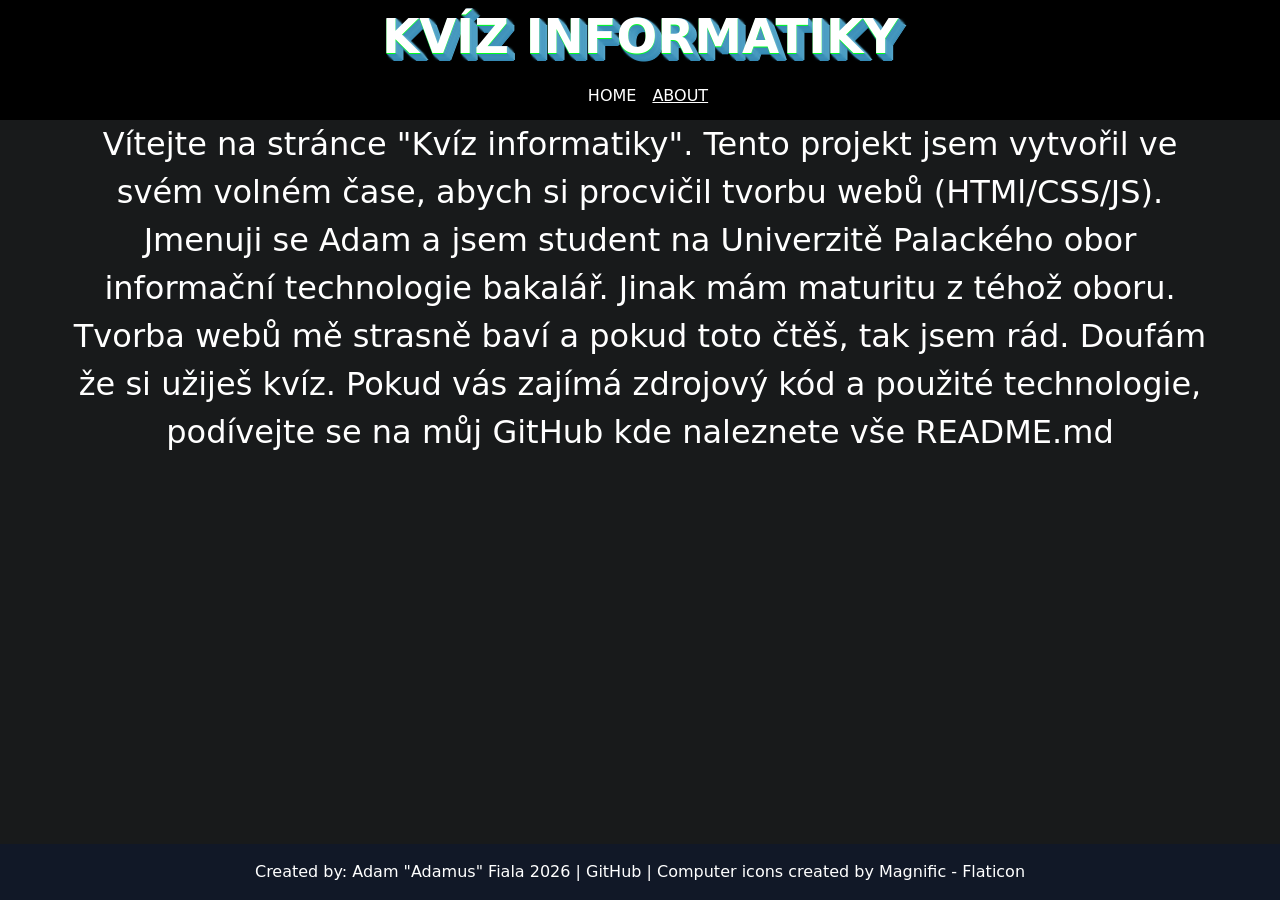
==== about.html @ a1fbe973 "Add initial implementation of the Informatics Quiz application - Created index.html with basic struc" ====
<!DOCTYPE html>
<html lang="cs">
<head>
    <meta charset="UTF-8">
    <meta name="viewport" content="width=device-width, initial-scale=1.0">
    <title>Kvíz Informatiky</title>
    <link rel="stylesheet" href="style.css">
    <link rel="shortcut icon" href="img/pc.png" type="image/x-icon">
    <script type="module" defer src="script.js"></script>
</head>
<body>
    <div class="header">
        <h1>Kvíz Informatiky </h1>  
        <ol>
            <li><a href="index.html">Home</a></li>
            <li><a href="about.html" style="text-decoration: underline;">About</a></li>
        </ol> 
    </div>

    <div class="container">
        <p>Vítejte na stránce "Kvíz informatiky". Tento projekt jsem vytvořil ve svém volném čase, abych si procvičil tvorbu webů (HTMl/CSS/JS). Jmenuji se Adam a jsem student na Univerzitě Palackého obor informační technologie bakalář. Jinak mám maturitu z téhož oboru. Tvorba webů mě strasně baví a pokud toto čtěš, tak jsem rád. Doufám že si užiješ kvíz. Pokud vás zajímá zdrojový kód a použité technologie, podívejte se na můj <a href="">GitHub</a> kde naleznete vše README.md</p>
    </div>

    <footer>
        <p>Created by: Adam "Adamus" Fiala 2026 | <a href="">GitHub</a> | <a href="https://www.flaticon.com/free-icons/computer" title="computer icons">Computer icons created by Magnific - Flaticon</a></p>
    </footer>
</body>
</html>

<!----<a href="https://www.flaticon.com/free-icons/computer" title="computer icons">Computer icons created by Magnific - Flaticon</a>-->
---- style.css ----
/*  1. ZÁKLADNÍ PROMĚNNÉ A RESET*/
:root {
  --primary-color: #2563eb;
  --text-color: #ffffff;
  --bg-color: #181a1b;
  --container-max: 1200px;
  --spacing: 1rem;
}

*, *::before, *::after {
  box-sizing: border-box;
  margin: 0;
  padding: 0;
}

body {
  font-family: system-ui, -apple-system, sans-serif;
  color: var(--text-color);
  background-color: var(--bg-color);
  line-height: 1.5;
  text-align: center;
  min-height: 100vh;
  display: flex;
  flex-direction: column;
}

img {
  max-width: 100%;
  height: auto;
  display: block;
}

footer {
  background-color: var(--footer-bg, #111827);
  color: white;
  padding: 1rem 0;
  margin-top: auto;
  font-size: 0.5rem;
}

h1 {
  color: rgb(255, 255, 255);
  text-shadow: rgb(0, 255, 34) 0px 1px 0px, rgb(93, 171, 205) 1px 0px 0px, rgb(55, 138, 180) 1px 2px 1px, rgb(93, 171, 205) 2px 1px 1px, rgb(55, 138, 180) 2px 3px 2px, rgb(93, 171, 205) 3px 2px 2px, rgb(55, 138, 180) 3px 4px 2px, rgb(93, 171, 205) 4px 3px 3px, rgb(55, 138, 180) 4px 5px 3px, rgb(93, 171, 205) 5px 4px 2px, rgb(55, 138, 180) 5px 6px 2px, rgb(93, 171, 205) 6px 5px 2px, rgb(55, 138, 180) 6px 7px 1px, rgb(93, 171, 205) 7px 6px 1px, rgb(55, 138, 180) 7px 8px 0px, rgb(93, 171, 205) 8px 7px 0px;
  --darkreader-inline-color: var(--darkreader-text-bc2e1e, #e35e4f);
  --darkreader-inline-bgcolor: var(--darkreader-background-edde9c, #4d410e);
  --darkreader-inline-bgimage: none;
  text-transform: uppercase;
  font-size: 3em;
  background-color: rgb(0, 0, 0);
}

ol {
  width: 100%;
  background-color: black;
  list-style: none;
  display: flex;
  justify-content: center;
  align-items: center;
  padding: 0.75rem 0;
  margin: 0;
}

li {
  padding-right: 0 1.5rem;
  padding-left: 1rem;
  cursor: pointer;
  font-size: 1rem;
  text-transform: uppercase;
}

a {
  text-decoration: none;
  color: white;
  transition: 1s ease;
}

a:hover {
  color: rgb(93, 171, 205);
  transition: 1s ease;
}

p {
  font-size: 2em;
}

.footer-grid {
  display: flex;
  flex-direction: column;
  gap: 1.5rem;
}

button{
  display: inline-block;
  width: 70%; 
  padding: 0.875rem 1.5rem;
  font-family: inherit;
  font-size: 1rem;
  font-weight: 600;
  text-align: center;
  text-decoration: none;
  color: #ffffff;
  background-color: rgb(93, 171, 205);
  border: none;
  border-radius: 0.5rem;
  cursor: pointer;
  transition: 1s ease;
}

button:hover {
  background-color: rgb(17, 131, 180);
  transition: 1s ease;
}

.spaceSmall { 
  margin-top: 6.7rem;
}

.flex {
  display: flex;
  gap: 1.5rem;
  margin-bottom: 1.5rem;
  justify-content: center;
}


/* 2. MOBILNÍ VERZE */
.container {
  width: 100%;
  padding-left: var(--spacing);
  padding-right: var(--spacing);
  margin-left: auto;
  margin-right: auto;
}

header {
  background: #ffffff;
  padding: 1rem;
}

.hero {
  padding: 2rem 0;
  text-align: center;
}

.grid {
  display: flex;
  flex-direction: column;
  gap: 1rem;
}


/* 3. TABLETY (od 768px) */
@media screen and (min-width: 768px) {
  :root {
    --spacing: 1.5rem;
  }

  .grid {
    flex-direction: row;
    flex-wrap: wrap;
  }

  .grid > * {
    flex: 1 1 calc(50% - var(--spacing));
  }

  .footer-grid {
    flex-direction: row;
    flex-wrap: wrap;
  }

  .footer-grid > * {
    flex: 1 1 calc(50% - var(--spacing, 1.5rem));
  }

  button {
    width: 50%;
    padding: 2rem;
    font-size: xx-large;
  }
}


/* 4. NOTEBOOKY / MENŠÍ MONITORY (od 1024px) */
@media screen and (min-width: 1024px) {
  .container {
    max-width: var(--container-max);
  }

  .grid > * {
    flex: 1 1 calc(33.333% - var(--spacing));
  }

  .footer-grid > * {
    flex: 1 1 calc(3333.333% - var(--spacing,1.5rem));
  }
}
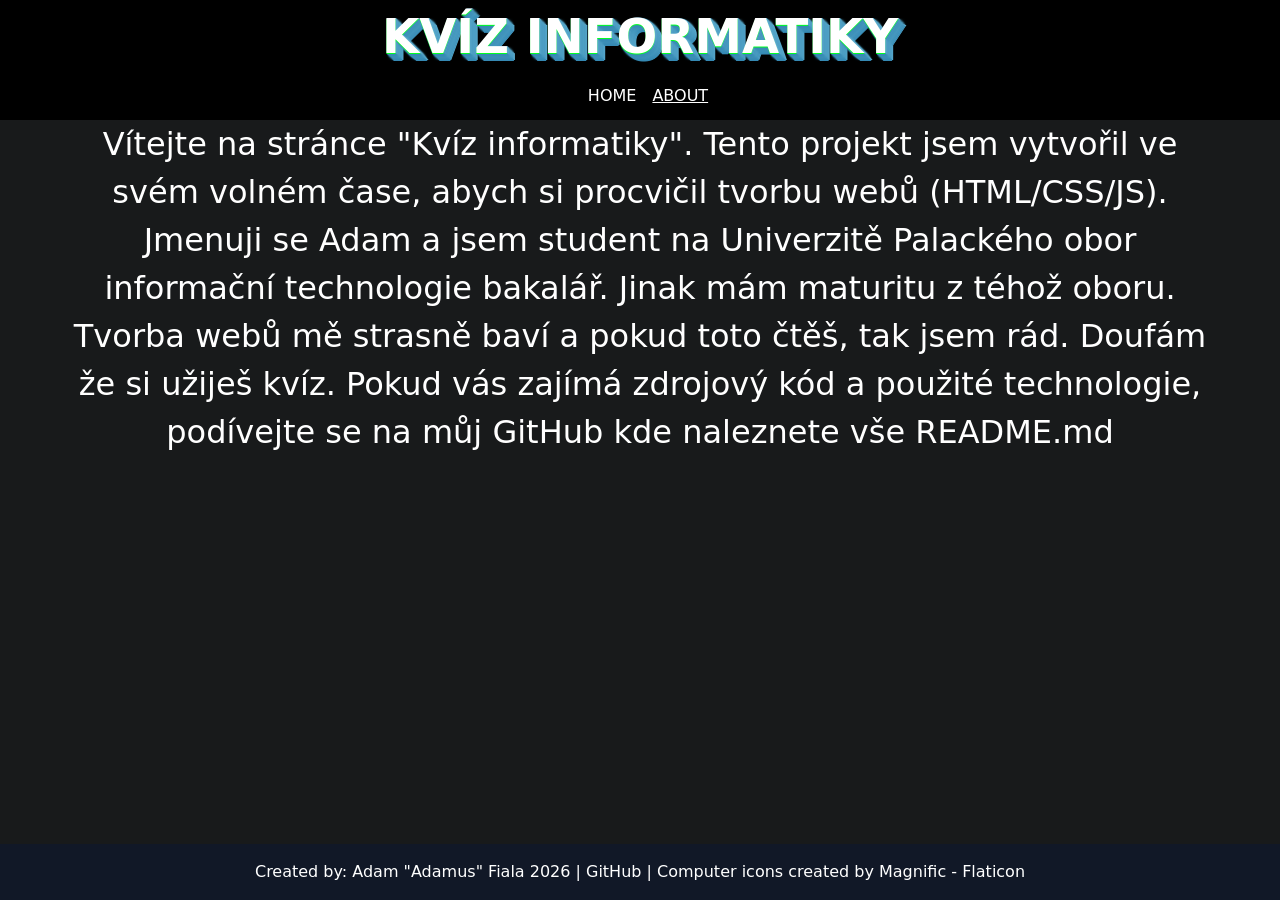
==== commit e7f113a6: "Fix HTML typo in about.html" ====
--- a/about.html
+++ b/about.html
@@ -18,7 +18,7 @@
     </div>
 
     <div class="container">
-        <p>Vítejte na stránce "Kvíz informatiky". Tento projekt jsem vytvořil ve svém volném čase, abych si procvičil tvorbu webů (HTMl/CSS/JS). Jmenuji se Adam a jsem student na Univerzitě Palackého obor informační technologie bakalář. Jinak mám maturitu z téhož oboru. Tvorba webů mě strasně baví a pokud toto čtěš, tak jsem rád. Doufám že si užiješ kvíz. Pokud vás zajímá zdrojový kód a použité technologie, podívejte se na můj <a href="">GitHub</a> kde naleznete vše README.md</p>
+        <p>Vítejte na stránce "Kvíz informatiky". Tento projekt jsem vytvořil ve svém volném čase, abych si procvičil tvorbu webů (HTML/CSS/JS). Jmenuji se Adam a jsem student na Univerzitě Palackého obor informační technologie bakalář. Jinak mám maturitu z téhož oboru. Tvorba webů mě strasně baví a pokud toto čtěš, tak jsem rád. Doufám že si užiješ kvíz. Pokud vás zajímá zdrojový kód a použité technologie, podívejte se na můj <a href="">GitHub</a> kde naleznete vše README.md</p>
     </div>
 
     <footer>
@@ -27,4 +27,4 @@
 </body>
 </html>
 
-<!----<a href="https://www.flaticon.com/free-icons/computer" title="computer icons">Computer icons created by Magnific - Flaticon</a>-->+<!----<a href="https://www.flaticon.com/free-icons/computer" title="computer icons">Computer icons created by Magnific - Flaticon</a>-->
